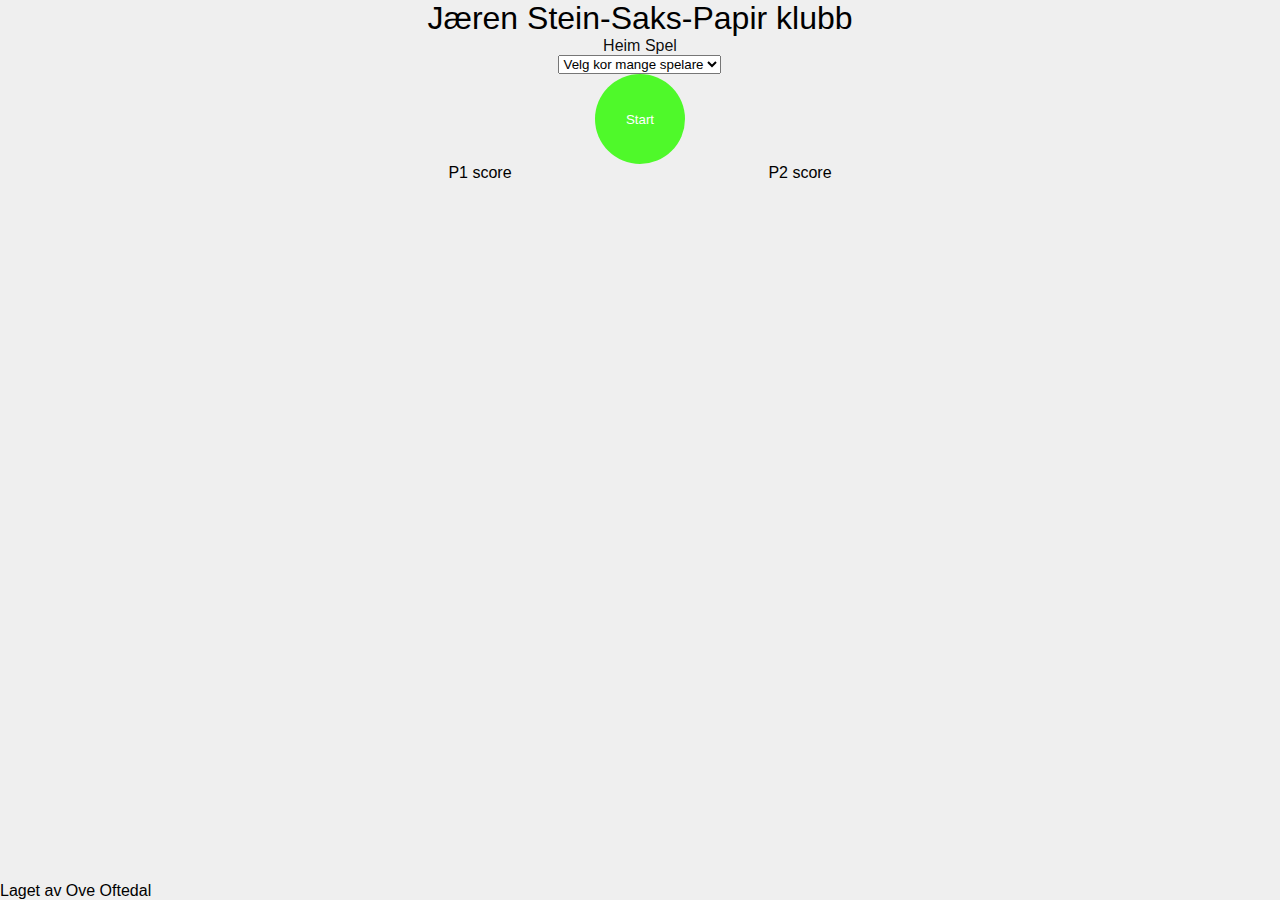
==== game.html @ 90b75290 "don't remember" ====
<!DOCTYPE html>
<html lang="en">

<head>
  <meta charset="UTF-8">
  <meta name="viewport" content="width=device-width, initial-scale=1.0">
  <meta http-equiv="X-UA-Compatible" content="ie=edge">
  <title>SSP</title>
  <link rel="stylesheet" href="game.css">
</head>

<body>
  <div id="wrapper">
    <header>
      <h1>Jæren Stein-Saks-Papir klubb</h1>
    </header>
    <nav>
      <ul>
        <li><a href="index.html">Heim</a></li>
        <li><a href="game.html">Spel</a></li>
      </ul>
    </nav>
    <div id="options">
      <form>
        <select id="gamemode">
          <option selected disabled>Velg kor mange spelare</option>
          <option value="p1">P1 VS CPU</option>
          <option value="p2">P1 VS P2</option>
        </select>
        <button type="button" id="start" disabled>Start</button>
      </form>
    </div>
    <div id="imgp1">
      <img src="" alt="" id="img-p1">
    </div>
    <div id="imgp2">
      <img src="" alt="" id="img-p2">
    </div>
    <div id="countdown">
      <p id="countdownNumber"></p>
      <img src="" alt="" id="countdownImage">
    </div>
    <div id="score1">P1 score<p id="score1-display"></p>
    </div>
    <div id="score2">P2 score<p id="score2-display"></p>
    </div>
    <footer>Laget av Ove Oftedal</footer>
  </div>

</body>

</html>
<script src="vsCPU.js" charset="utf-8"></script>
<script src="effective.js" charset="utf-8"></script>
<script type="text/javascript">
  var gamemode = document.getElementById('gamemode');
  var btnStart = document.getElementById('start');
  var countdown = document.getElementById('countdownNumber');
  var imgp1 = document.getElementById('img-p1');
  var imgp2 = document.getElementById('img-p2');
  var countdownImage = document.getElementById('countdownImage');
  var scorep1 = 0;
  var scorep2 = 0;
  var score1 = document.getElementById('score1-display');
  var score2 = document.getElementById('score2-display');

  //change button to enabled when choosing a gamemode
  gamemode.onchange = function() {
    if (gamemode.value == "p1" || gamemode.value == "p2") {
      btnStart.disabled = false;
    } else {
      btnStart.disabled = true;
    }
  }

  function countDown() {
    switch (i) {
      case 2:
        countdown.innerHTML = "Stein";
        countdownImage.src = "assets/rock.svg";
        break;
      case 1:
        countdown.innerHTML = "Saks";
        countdownImage.src = "assets/scissors.svg";
        break;
      case 0:
        countdown.innerHTML = "Papir";
        countdownImage.src = "assets/paper.svg";

        break;
      default:

    }
    i--
  }

  function click() {
    countdownImage.classList.add('up-and-down')
    selected1 = "";
    selected2 = "";
    btnStart.disabled = true;
    imgp1.src = "";
    imgp2.src = "";
    btnStart.style.backgroundColor = "red";
    interval = setInterval(function() {
      if (keyA == true) {
        selected1 = "rock";
      }
      if (keyS == true) {
        selected1 = "scissors";
      }
      if (keyD == true) {
        selected1 = "paper";
      }
      if (arrowLeft == true) {
        selected2 = "rock";
      }
      if (arrowDown == true) {
        selected2 = "scissors";
      }
      if (arrowRight == true) {
        selected2 = "paper";
      }
      console.log(`P1: ${selected1} P2: ${selected2}`);
    }, 1000 / 60)
    //Check 60 times a second what p1 has selected
    //Clear images

    window.setTimeout(function() {
      game()
    }, 3000);
    i = 2
    //Countdown
    window.setTimeout(countDown, 1000);

    window.setTimeout(countDown, 2000);

    window.setTimeout(countDown, 3000);

  }
  /*
  btnStart.onclick = function() {
    click();
  }*/
  function chickenDinner(target) {
    target.style.backgroundColor = "green"
  }

  function game() {
    if (gamemode.value == "p1") {
      var p2 = "cpu"
      selected2 = cpu();
    } else {
      var p2 = "p2"
    }
    clearInterval(interval);
    //Check that something was inputted
    if (selected1, selected2 != "" && selected1, selected2 != null) {
      imgp1.src = `assets/${selected1}.svg`
      imgp2.src = `assets/${selected2}.svg`
      //Check if p1 won
      if (window[selected1].effective[0] == selected2) {
        scorep1++
        score1.innerHTML = scorep1
        //alert("P1 WINS! with " + selected1 + " : " + selected2)
      }
      //Check if p2 won
      else if (window[selected2].effective[0] == selected1) {
        scorep2++
        score2.innerHTML = scorep2
        //alert("P2 WINS! with " + selected2 + " : " + selected1)
      }
      //If not P1 or P2, then it is a tie
      else {
        //alert("It's a tie! " + selected1 + " : " + selected2)
      }
    } else {
      alert("Velg ein")
    }
    btnStart.style.backgroundColor = "#4ff92a";
    btnStart.disabled = false;
  }
</script>
---- game.css ----
body {
  margin: 0;
  padding: 0;
  background-color: #efefef;
  font-family: "Roboto", sans-serif;
}

#wrapper {
  display: grid;
  width: 100vw;
  min-height: 100vh;
  overflow-x: hidden;
  /*
  12 1fractions for å kunne ha eit litt whitespace mellom
  innholdet på nettsiden og enden av nettlesaren
  */
  grid-template-columns: repeat(12, 1fr);
  grid-template-rows: auto auto auto auto 1fr auto;
  grid-template-areas:
    "header header header header header header header header header header header header"
    "nav nav nav nav nav nav nav nav nav nav nav nav"
    ". . . . . options options . . . . ."
    ". . . . score1 countdown countdown score2 . . . ."
    ". imgp1 imgp1 imgp1 main main main main imgp2 imgp2 imgp2 ."
    "footer footer footer footer footer footer footer footer footer footer footer footer";
}

header {
  grid-area: header;
  text-align: center;
}

nav {
  grid-area: nav;
}

#main {
  grid-area: main;
}

#imgp1 {
  grid-area: imgp1;
  max-width: 20vw;
  height: auto;
}


#imgp2 {
  grid-area: imgp2;
  max-width: 20vw;
  height: auto;
}

#options {
  grid-area: options;
  text-align: center;
}

#countdown {
  grid-area: countdown;
  text-align: center;
}

#score1 {
  grid-area: score1;
  text-align: center;
}

#score2 {
  grid-area: score2;
  text-align: center;
}

footer {
  grid-area: footer;
}

nav {
  margin: 0;
  padding: 0;
  text-align: center;
}

nav ul {
  list-style-type: none;
  margin: 0;
  padding: 0;
}

nav li {
  display: inline;
  padding: 0;
  margin: 0;
}

li a {
  text-align: center;
  text-decoration: none;
  color: rgba(0, 0, 0, 0.95);
  display: inline;
}

h1, h2, h3, h4, h5, h6 {
  padding: 0;
  margin: 0;
}

h1 {
  font-weight: 500;
}

h3 {
  font-weight: 400;
  color: rgba(0, 0, 0, 0.85)
}

p {
  font-weight: 300;
  color: rgba(0, 0, 0, 0.8);
  text-align: center;
}

#countdownImage {
  max-width: 5vw;
  height: auto;
}

#start {
  border-radius: 50%;
  height: 10vh;
  width: 10vh;
  border: 0;
  background-color: #4ff92a;
  color: white;
  cursor: pointer;
}

.up-and-down {
  animation-name: up-and-down;
  animation-duration: 1s;
  animation-iteration-count: 3;
  animation-fill-mode: forwards;
}
@keyframes up-and-down {
  0% {
    transform: translateY(0%);
  }
  50% {
    transform: translateY(1vh);
  }
  100% {
    transform: translateY(-1vh);
  }
}


#start:hover {
  animation: greenToRed 0.3s ease-in-out forwards;
}

@keyframes greenToRed {
  from {
    background-color: #4ff92a;
  }

  to {
    background-color: #33ea0b;
  }
}
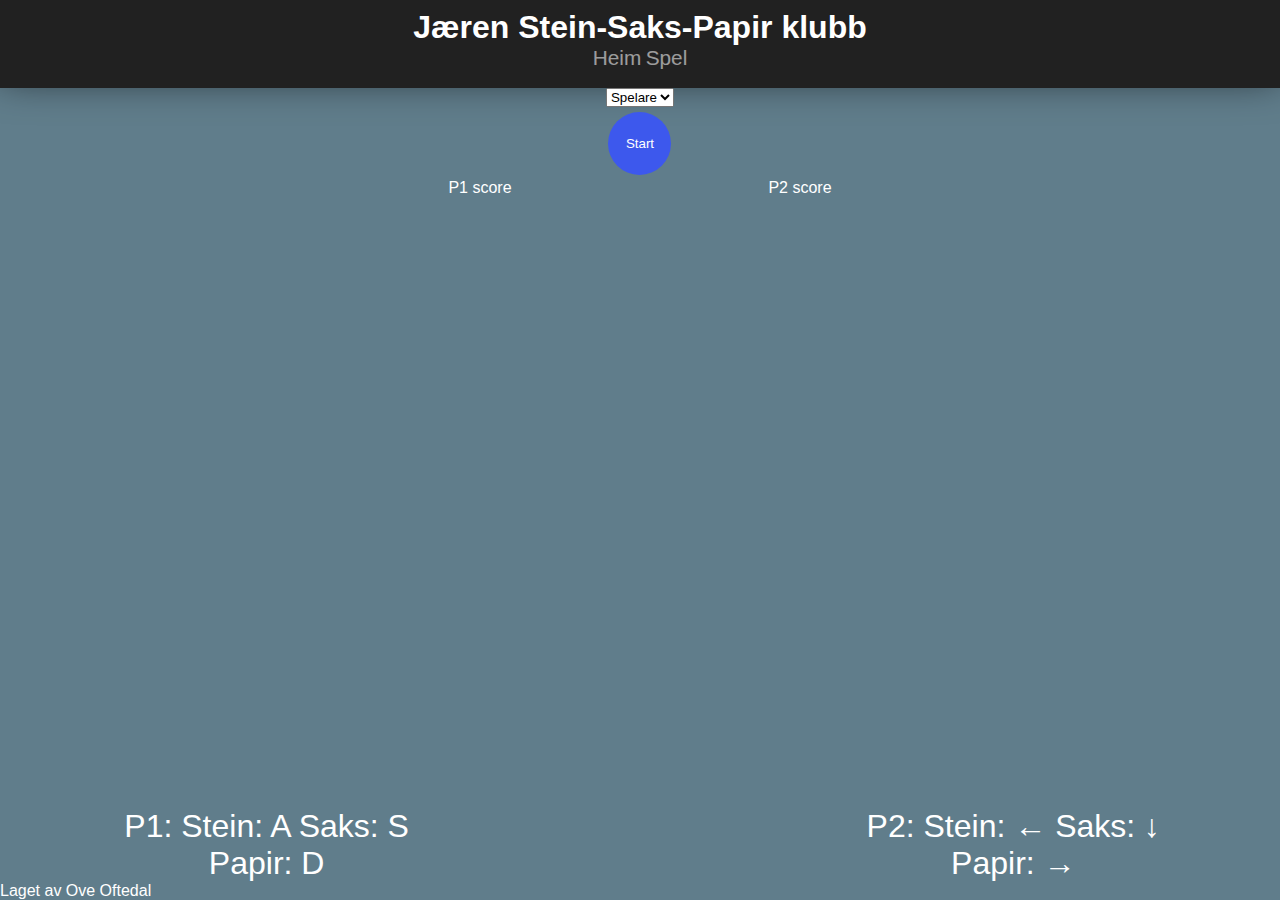
==== commit b1042872: "Cleanup and added tutorial for keybindings" ====
--- a/game.html
+++ b/game.html
@@ -13,22 +13,24 @@
   <div id="wrapper">
     <header>
       <h1>Jæren Stein-Saks-Papir klubb</h1>
+      <nav>
+        <ul>
+          <li><a href="index.html">Heim</a></li>
+          <li><a href="game.html">Spel</a></li>
+        </ul>
+      </nav>
     </header>
-    <nav>
-      <ul>
-        <li><a href="index.html">Heim</a></li>
-        <li><a href="game.html">Spel</a></li>
-      </ul>
-    </nav>
     <div id="options">
       <form>
         <select id="gamemode">
-          <option selected disabled>Velg kor mange spelare</option>
-          <option value="p1">P1 VS CPU</option>
-          <option value="p2">P1 VS P2</option>
+          <option selected disabled>Spelare</option>
+          <option value="p1">P1</option>
+          <option value="p2">P2</option>
         </select>
-        <button type="button" id="start" disabled>Start</button>
       </form>
+    </div>
+    <div id="start-button">
+      <button type="button" id="start" disabled>Start</button>
     </div>
     <div id="imgp1">
       <img src="" alt="" id="img-p1">
@@ -44,14 +46,17 @@
     </div>
     <div id="score2">P2 score<p id="score2-display"></p>
     </div>
+    <div id="win">
+    </div>
+    <div id="key1">P1: Stein: A Saks: S Papir: D</div>
+    <div id="key2">P2: Stein: &larr; Saks: &darr; Papir: &rarr;</div>
     <footer>Laget av Ove Oftedal</footer>
   </div>
 
 </body>
 
 </html>
-<script src="vsCPU.js" charset="utf-8"></script>
-<script src="effective.js" charset="utf-8"></script>
+<script src="controls.js" charset="utf-8"></script>
 <script type="text/javascript">
   var gamemode = document.getElementById('gamemode');
   var btnStart = document.getElementById('start');
@@ -63,6 +68,20 @@
   var scorep2 = 0;
   var score1 = document.getElementById('score1-display');
   var score2 = document.getElementById('score2-display');
+  var win = document.getElementById('win');
+  var rock = {
+    "name": "stein",
+    "effective": "scissors"
+  }
+  var paper = {
+    "name": "papir",
+    "effective": "rock"
+  }
+  var scissors = {
+    "name": "Saks",
+    "effective": "paper"
+  }
+
 
   //change button to enabled when choosing a gamemode
   gamemode.onchange = function() {
@@ -95,89 +114,112 @@
   }
 
   function click() {
-    countdownImage.classList.add('up-and-down')
-    selected1 = "";
-    selected2 = "";
-    btnStart.disabled = true;
-    imgp1.src = "";
-    imgp2.src = "";
-    btnStart.style.backgroundColor = "red";
-    interval = setInterval(function() {
-      if (keyA == true) {
-        selected1 = "rock";
-      }
-      if (keyS == true) {
-        selected1 = "scissors";
-      }
-      if (keyD == true) {
-        selected1 = "paper";
-      }
-      if (arrowLeft == true) {
-        selected2 = "rock";
-      }
-      if (arrowDown == true) {
-        selected2 = "scissors";
-      }
-      if (arrowRight == true) {
-        selected2 = "paper";
-      }
-      console.log(`P1: ${selected1} P2: ${selected2}`);
-    }, 1000 / 60)
-    //Check 60 times a second what p1 has selected
-    //Clear images
-
-    window.setTimeout(function() {
-      game()
-    }, 3000);
-    i = 2
-    //Countdown
-    window.setTimeout(countDown, 1000);
-
-    window.setTimeout(countDown, 2000);
-
-    window.setTimeout(countDown, 3000);
-
-  }
-  /*
-  btnStart.onclick = function() {
-    click();
-  }*/
-  function chickenDinner(target) {
-    target.style.backgroundColor = "green"
-  }
+    if (!btnStart.disabled) {
+      countdownImage.classList.add('up-and-down')
+      selected1 = "";
+      selected2 = "";
+      btnStart.disabled = true;
+      gamemode.disabled = true;
+      imgp1.src = "";
+      imgp2.src = "";
+      countdownImage.src = "";
+      win.innerHTML = "";
+      btnStart.style.backgroundColor = "#607D8B";
+      //Checking input every 60 second and updating the image if player 1 is selected
+      interval = setInterval(function() {
+        if (gamemode.value == "p1") {
+          if (keyA == true) {
+            selected1 = "rock";
+            imgp1.src = `assets/${selected1}.svg`
+          }
+          if (keyS == true) {
+            selected1 = "scissors";
+            imgp1.src = `assets/${selected1}.svg`
+          }
+          if (keyD == true) {
+            selected1 = "paper";
+            imgp1.src = `assets/${selected1}.svg`
+          }
+        } else {
+
+          if (keyA == true) {
+            selected1 = "rock";
+          }
+          if (keyS == true) {
+            selected1 = "scissors";
+          }
+          if (keyD == true) {
+            selected1 = "paper";
+          }
+          if (arrowLeft == true) {
+            selected2 = "rock";
+          }
+          if (arrowDown == true) {
+            selected2 = "scissors";
+          }
+          if (arrowRight == true) {
+            selected2 = "paper";
+          }
+        }
+      }, 1000 / 60)
+      //Check 60 times a second what p1 has selected
+      //Clear images
+
+      window.setTimeout(function() {
+        game()
+      }, 3000);
+      i = 2
+      //Countdown
+      window.setTimeout(countDown, 0);
+
+      window.setTimeout(countDown, 1000);
+
+      window.setTimeout(countDown, 2000);
+    }
+  }
+
+  btnStart.onclick = click;
+
 
   function game() {
+    clearInterval(interval);
     if (gamemode.value == "p1") {
       var p2 = "cpu"
       selected2 = cpu();
     } else {
       var p2 = "p2"
     }
-    clearInterval(interval);
     //Check that something was inputted
-    if (selected1, selected2 != "" && selected1, selected2 != null) {
+    if (window[selected1] != null && window[selected2] != null) {
       imgp1.src = `assets/${selected1}.svg`
       imgp2.src = `assets/${selected2}.svg`
       //Check if p1 won
-      if (window[selected1].effective[0] == selected2) {
+      if (window[selected1].effective == selected2) {
         scorep1++
+        imgp1.classList.add('winning');
         score1.innerHTML = scorep1
-        //alert("P1 WINS! with " + selected1 + " : " + selected2)
+        win.innerHTML = "P1 VANT"
+
       }
       //Check if p2 won
-      else if (window[selected2].effective[0] == selected1) {
-        scorep2++
-        score2.innerHTML = scorep2
-        //alert("P2 WINS! with " + selected2 + " : " + selected1)
-      }
-      //If not P1 or P2, then it is a tie
-      else {
-        //alert("It's a tie! " + selected1 + " : " + selected2)
+      else if (window[selected2].effective == selected1) {
+        scorep2++;
+        imgp2.classList.add('winning');
+        score2.innerHTML = scorep2;
+        win.innerHTML = "P2 VANT";
+      } else {
+        win.innerHTML = "Uavgjort"
       }
     } else {
       alert("Velg ein")
     }
-    btnStart.style.backgroundColor = "#4ff92a";
+    btnStart.style.backgroundColor = "#3d58ed";
+    countdownImage.classList.remove('up-and-down')
+    setTimeout(function() {
+      imgp1.classList.remove('winning');
+      imgp2.classList.remove('winning');
+    }, 2000)
     btnStart.disabled = false;
+    gamemode.disabled = false;
   }
 </script>
--- a/game.css
+++ b/game.css
@@ -1,8 +1,13 @@
 body {
   margin: 0;
   padding: 0;
+  /*
   background-color: #efefef;
+  background-image: linear-gradient(180deg, #212121, #607D8B);
+  */
+    background-color: #607D8B;
   font-family: "Roboto", sans-serif;
+  color: white;
 }
 
 #wrapper {
@@ -15,27 +20,45 @@
   innholdet på nettsiden og enden av nettlesaren
   */
   grid-template-columns: repeat(12, 1fr);
-  grid-template-rows: auto auto auto auto 1fr auto;
+  grid-template-rows: auto auto auto auto 1fr auto auto;
   grid-template-areas:
     "header header header header header header header header header header header header"
-    "nav nav nav nav nav nav nav nav nav nav nav nav"
     ". . . . . options options . . . . ."
+    ". . . . . start start . . . . ."
     ". . . . score1 countdown countdown score2 . . . ."
-    ". imgp1 imgp1 imgp1 main main main main imgp2 imgp2 imgp2 ."
+    ". imgp1 imgp1 imgp1 . win win . imgp2 imgp2 imgp2 ."
+    ". key1 key1 key1 . . . . key2 key2 key2 ."
     "footer footer footer footer footer footer footer footer footer footer footer footer";
 }
 
 header {
   grid-area: header;
   text-align: center;
+  background-color: #212121;
+  padding-top: 1vh;
+  padding-bottom: 2vh;
+  box-shadow: 0px -12px 42px 0px rgba(0,0,0,0.75);
 }
 
 nav {
   grid-area: nav;
 }
-
-#main {
-  grid-area: main;
+#key1 {
+  grid-area: key1;
+}
+#key2 {
+  grid-area: key2;
+}
+#key1, #key2 {
+  text-align: center;
+  font-size: 2em;
+}
+
+#win {
+  grid-area: win;
+  text-align: center;
+  font-size: 3em;
+  margin-top: 1vh;
 }
 
 #imgp1 {
@@ -43,7 +66,12 @@
   max-width: 20vw;
   height: auto;
 }
-
+#start-button {
+  grid-area: start;
+  display: flex;
+  justify-content: center;
+  margin: 0.5vh
+}
 
 #imgp2 {
   grid-area: imgp2;
@@ -96,8 +124,27 @@
 li a {
   text-align: center;
   text-decoration: none;
-  color: rgba(0, 0, 0, 0.95);
+  /*color: rgba(0, 0, 0, 0.95);*/
+  color: #efefef;
+  opacity: 0.6;
   display: inline;
+  font-size: 1.3em;
+}
+li a:hover {
+  animation-name: slight-opacity;
+  animation-duration: 100ms;
+  animation-fill-mode: forwards;
+  animation-timing-function: ease-in-out;
+  animation-iteration-count: 1;
+
+}
+@keyframes slight-opacity {
+  from {
+    opacity: 0.6;
+  }
+  to {
+    opacity: 1;
+  }
 }
 
 h1, h2, h3, h4, h5, h6 {
@@ -106,17 +153,13 @@
 }
 
 h1 {
-  font-weight: 500;
-}
-
-h3 {
-  font-weight: 400;
-  color: rgba(0, 0, 0, 0.85)
+  font-weight: 600;
 }
 
 p {
   font-weight: 300;
-  color: rgba(0, 0, 0, 0.8);
+  color: white;
+  opacity: 0.8;
   text-align: center;
 }
 
@@ -127,10 +170,10 @@
 
 #start {
   border-radius: 50%;
-  height: 10vh;
-  width: 10vh;
+  height: 7vh;
+  width: 7vh;
   border: 0;
-  background-color: #4ff92a;
+  background-color: #3d58ed;
   color: white;
   cursor: pointer;
 }
@@ -154,16 +197,43 @@
 }
 
 
+
+
 #start:hover {
-  animation: greenToRed 0.3s ease-in-out forwards;
-}
-
-@keyframes greenToRed {
+  animation: activate 0.3s ease-in-out forwards;
+}
+
+@keyframes activate {
   from {
-    background-color: #4ff92a;
+    background-color: #3d58ed;
   }
 
   to {
-    background-color: #33ea0b;
-  }
-}
+    background-color: #536DFE;
+  }
+}
+
+.winning {
+  animation-name: winning;
+  animation-duration: 2s;
+  animation-iteration-count: 1;
+  animation-fill-mode: forwards;
+}
+
+@keyframes winning {
+  0% {
+    transform: translateY(0vh);
+  }
+  5% {
+    transform: translateY(-25vh);
+  }
+  35% {
+    transform: translateY(0vh);
+  }
+  50% {
+    transform: translateY(-15vh);
+  }
+  100% {
+    transform: translateY(0vh);
+  }
+}
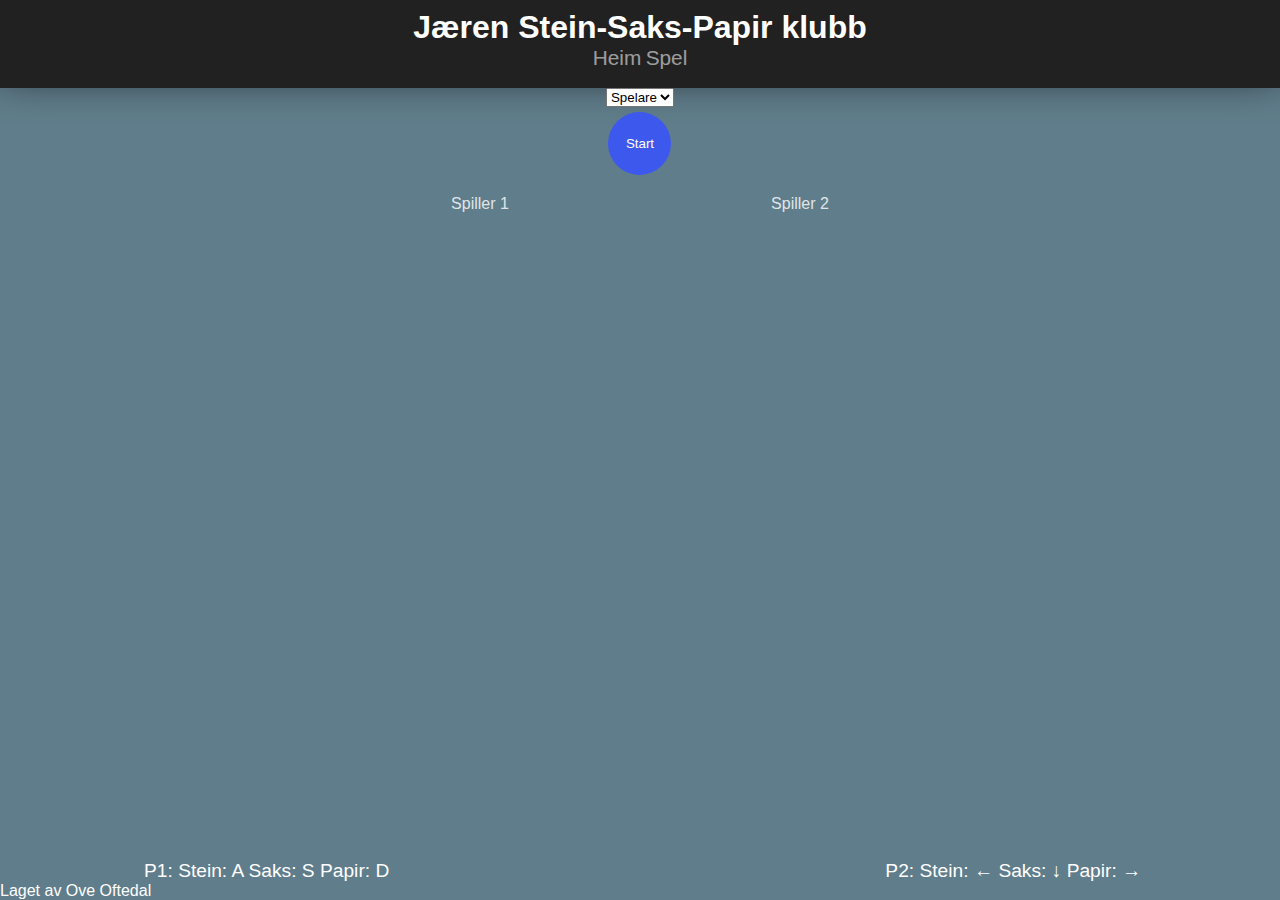
==== commit c3d5662e: "Added able to choose names" ====
--- a/game.html
+++ b/game.html
@@ -24,8 +24,8 @@
       <form>
         <select id="gamemode">
           <option selected disabled>Spelare</option>
-          <option value="p1">P1</option>
-          <option value="p2">P2</option>
+          <option value="p1">PvE</option>
+          <option value="p2">PvP</option>
         </select>
       </form>
     </div>
@@ -42,9 +42,9 @@
       <p id="countdownNumber"></p>
       <img src="" alt="" id="countdownImage">
     </div>
-    <div id="score1">P1 score<p id="score1-display"></p>
-    </div>
-    <div id="score2">P2 score<p id="score2-display"></p>
+    <div id="score1"><p id="user1" data-info="Spiller 1">Spiller 1</p><p id="score1-display"></p>
+    </div>
+    <div id="score2"><p id="user2" data-info="Spiller 2">Spiller 2</p><p id="score2-display"></p>
     </div>
     <div id="win">
     </div>
@@ -69,6 +69,10 @@
   var score1 = document.getElementById('score1-display');
   var score2 = document.getElementById('score2-display');
   var win = document.getElementById('win');
+  var user1 = document.getElementById('user1');
+  var user2 = document.getElementById('user2');
+  var runningName = false;
+  //Objects with what is effective, used for checking who wins a round
   var rock = {
     "name": "stein",
     "effective": "scissors"
@@ -81,8 +85,26 @@
     "name": "Saks",
     "effective": "paper"
   }
-
-
+  let rock = "paper"
+
+  function setName() {
+    runningName = true
+    var username = prompt(`${this.getAttribute("data-info")} navn:`);
+    if (username != "") {
+      this.innerHTML = username;
+    }
+    runningName = false;
+  }
+  user1.onclick = setName;
+  user2.onclick = setName;
+
+  //CPU
+  function cpu() {
+    var rand = Math.floor(Math.random() * (4 - 1)) + 1;
+    return rand == 1 ? "rock"
+         : rand == 2 ? "scissors"
+         : "paper"
+  }
   //change button to enabled when choosing a gamemode
   gamemode.onchange = function() {
     if (gamemode.value == "p1" || gamemode.value == "p2") {
@@ -91,7 +113,7 @@
       btnStart.disabled = true;
     }
   }
-
+  //function for changing images depending on how many seconds are left
   function countDown() {
     switch (i) {
       case 2:
@@ -112,10 +134,12 @@
     }
     i--
   }
-
+  //Start of the whole sequence of functions
   function click() {
     if (!btnStart.disabled) {
+      //starting countdown animation
       countdownImage.classList.add('up-and-down')
+      //Resetting images and disabling buttons
       selected1 = "";
       selected2 = "";
       btnStart.disabled = true;
@@ -124,9 +148,13 @@
       imgp2.src = "";
       countdownImage.src = "";
       win.innerHTML = "";
+      if (gamemode.value == "p1") {
+        user2.innerHTML = "CPU"
+      }
       btnStart.style.backgroundColor = "#607D8B";
       //Checking input every 60 second and updating the image if player 1 is selected
       interval = setInterval(function() {
+        //Real time update of user choice if there is only one player
         if (gamemode.value == "p1") {
           if (keyA == true) {
             selected1 = "rock";
@@ -177,24 +205,28 @@
       window.setTimeout(countDown, 2000);
     }
   }
-
+  //Start button
   btnStart.onclick = click;
 
 
   function game() {
+    //stop interval checking user choice
     clearInterval(interval);
     if (gamemode.value == "p1") {
-      var p2 = "cpu"
+      var p2 = "CPU"
+      //get computer choice
       selected2 = cpu();
     } else {
-      var p2 = "p2"
+      var p2 = "P2"
     }
     //Check that something was inputted
     if (window[selected1] != null && window[selected2] != null) {
+      //Set appropriate images based on user(s) choice
       imgp1.src = `assets/${selected1}.svg`
       imgp2.src = `assets/${selected2}.svg`
       //Check if p1 won
       if (window[selected1].effective == selected2) {
+        //reward p1
         scorep1++
         imgp1.classList.add('winning');
         score1.innerHTML = scorep1
@@ -203,22 +235,25 @@
       }
       //Check if p2 won
       else if (window[selected2].effective == selected1) {
+        //reward p2
         scorep2++;
         imgp2.classList.add('winning');
         score2.innerHTML = scorep2;
-        win.innerHTML = "P2 VANT";
+        win.innerHTML = `${p2} VANT`;
       } else {
         win.innerHTML = "Uavgjort"
       }
     } else {
       alert("Velg ein")
     }
+    //Reset animation classes
     btnStart.style.backgroundColor = "#3d58ed";
     countdownImage.classList.remove('up-and-down')
     setTimeout(function() {
       imgp1.classList.remove('winning');
       imgp2.classList.remove('winning');
     }, 2000)
+    //reenable buttons
     btnStart.disabled = false;
     gamemode.disabled = false;
   }
--- a/game.css
+++ b/game.css
@@ -1,11 +1,7 @@
 body {
   margin: 0;
   padding: 0;
-  /*
-  background-color: #efefef;
-  background-image: linear-gradient(180deg, #212121, #607D8B);
-  */
-    background-color: #607D8B;
+  background-color: #607D8B;
   font-family: "Roboto", sans-serif;
   color: white;
 }
@@ -51,7 +47,7 @@
 }
 #key1, #key2 {
   text-align: center;
-  font-size: 2em;
+  font-size: 1.2em;
 }
 
 #win {
@@ -60,9 +56,21 @@
   font-size: 3em;
   margin-top: 1vh;
 }
+#user1, #user2 {
+  cursor: pointer;
+}
 
 #imgp1 {
   grid-area: imgp1;
+}
+#imgp2 {
+  grid-area: imgp2;
+}
+#imgp1, #imgp2 {
+  display: flex;
+  justify-content: center;
+}
+#img-p1, #img-p2 {
   max-width: 20vw;
   height: auto;
 }
@@ -73,11 +81,6 @@
   margin: 0.5vh
 }
 
-#imgp2 {
-  grid-area: imgp2;
-  max-width: 20vw;
-  height: auto;
-}
 
 #options {
   grid-area: options;
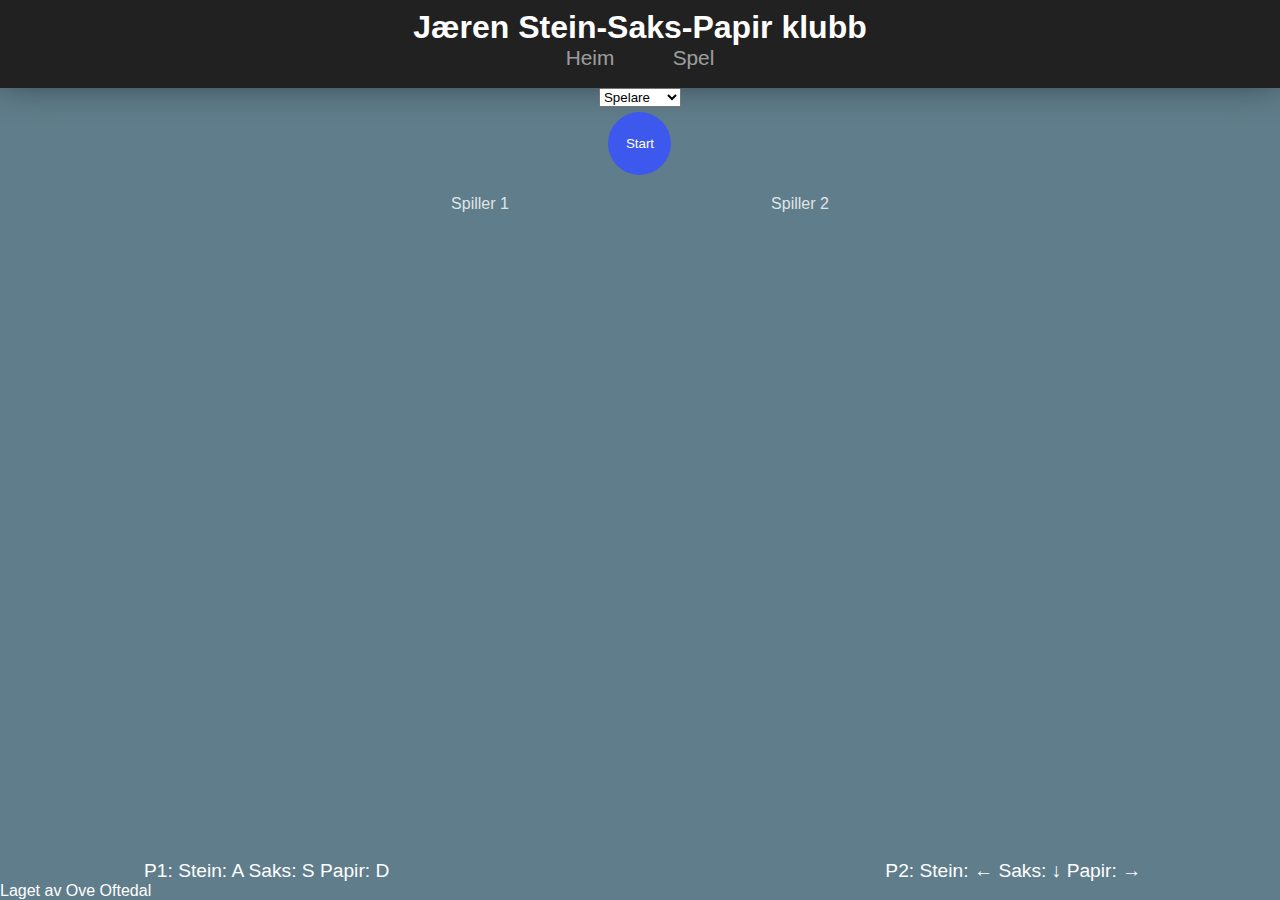
==== commit 36729758: "DONE" ====
--- a/game.html
+++ b/game.html
@@ -21,11 +21,12 @@
       </nav>
     </header>
     <div id="options">
+      <!--Player choice-->
       <form>
         <select id="gamemode">
           <option selected disabled>Spelare</option>
-          <option value="p1">PvE</option>
-          <option value="p2">PvP</option>
+          <option value="p1">1 spelar</option>
+          <option value="p2">2 spelarar</option>
         </select>
       </form>
     </div>
@@ -42,12 +43,19 @@
       <p id="countdownNumber"></p>
       <img src="" alt="" id="countdownImage">
     </div>
-    <div id="score1"><p id="user1" data-info="Spiller 1">Spiller 1</p><p id="score1-display"></p>
-    </div>
-    <div id="score2"><p id="user2" data-info="Spiller 2">Spiller 2</p><p id="score2-display"></p>
-    </div>
+    <!--score1 is name of player,. score1-display is count of wins-->
+    <div id="score1">
+      <p id="user1" data-info="Spiller 1">Spiller 1</p>
+      <p id="score1-display"></p>
+    </div>
+    <div id="score2">
+      <p id="user2" data-info="Spiller 2">Spiller 2</p>
+      <p id="score2-display"></p>
+    </div>
+    <!--Victory message-->
     <div id="win">
     </div>
+    <!--Tutorial-->
     <div id="key1">P1: Stein: A Saks: S Papir: D</div>
     <div id="key2">P2: Stein: &larr; Saks: &darr; Papir: &rarr;</div>
     <footer>Laget av Ove Oftedal</footer>
@@ -85,12 +93,10 @@
     "name": "Saks",
     "effective": "paper"
   }
-  let rock = "paper"
-
   function setName() {
     runningName = true
     var username = prompt(`${this.getAttribute("data-info")} navn:`);
-    if (username != "") {
+    if (username != "" && username != null) {
       this.innerHTML = username;
     }
     runningName = false;
@@ -98,13 +104,6 @@
   user1.onclick = setName;
   user2.onclick = setName;
 
-  //CPU
-  function cpu() {
-    var rand = Math.floor(Math.random() * (4 - 1)) + 1;
-    return rand == 1 ? "rock"
-         : rand == 2 ? "scissors"
-         : "paper"
-  }
   //change button to enabled when choosing a gamemode
   gamemode.onchange = function() {
     if (gamemode.value == "p1" || gamemode.value == "p2") {
@@ -112,6 +111,13 @@
     } else {
       btnStart.disabled = true;
     }
+  }
+  //CPU
+  function cpu() {
+    var rand = Math.floor(Math.random() * (4 - 1)) + 1;
+    return rand == 1 ? "rock" :
+    rand == 2 ? "scissors" :
+    "paper"
   }
   //function for changing images depending on how many seconds are left
   function countDown() {
--- a/game.css
+++ b/game.css
@@ -33,46 +33,17 @@
   background-color: #212121;
   padding-top: 1vh;
   padding-bottom: 2vh;
-  box-shadow: 0px -12px 42px 0px rgba(0,0,0,0.75);
+  box-shadow: 0px -12px 42px 0px rgba(0, 0, 0, 0.75);
 }
 
 nav {
   grid-area: nav;
 }
-#key1 {
-  grid-area: key1;
-}
-#key2 {
-  grid-area: key2;
-}
-#key1, #key2 {
-  text-align: center;
-  font-size: 1.2em;
-}
-
-#win {
-  grid-area: win;
-  text-align: center;
-  font-size: 3em;
-  margin-top: 1vh;
-}
-#user1, #user2 {
-  cursor: pointer;
-}
-
-#imgp1 {
-  grid-area: imgp1;
-}
-#imgp2 {
-  grid-area: imgp2;
-}
-#imgp1, #imgp2 {
-  display: flex;
-  justify-content: center;
-}
-#img-p1, #img-p2 {
-  max-width: 20vw;
-  height: auto;
+
+
+#options {
+  grid-area: options;
+  text-align: center;
 }
 #start-button {
   grid-area: start;
@@ -81,16 +52,38 @@
   margin: 0.5vh
 }
 
-
-#options {
-  grid-area: options;
-  text-align: center;
-}
-
 #countdown {
   grid-area: countdown;
   text-align: center;
 }
+#countdownImage {
+  max-width: 5vw;
+  height: auto;
+}
+#imgp1 {
+  grid-area: imgp1;
+}
+
+#imgp2 {
+  grid-area: imgp2;
+}
+
+#imgp1, #imgp2 {
+  display: flex;
+  justify-content: center;
+}
+
+#img-p1, #img-p2 {
+  min-width: 20vw;
+  height: auto;
+}
+
+
+#user1, #user2 {
+  cursor: pointer;
+}
+
+
 
 #score1 {
   grid-area: score1;
@@ -102,9 +95,6 @@
   text-align: center;
 }
 
-footer {
-  grid-area: footer;
-}
 
 nav {
   margin: 0;
@@ -132,19 +122,22 @@
   opacity: 0.6;
   display: inline;
   font-size: 1.3em;
-}
+    margin: 3vh;
+}
+
 li a:hover {
   animation-name: slight-opacity;
   animation-duration: 100ms;
   animation-fill-mode: forwards;
   animation-timing-function: ease-in-out;
   animation-iteration-count: 1;
-
-}
+}
+
 @keyframes slight-opacity {
   from {
     opacity: 0.6;
   }
+
   to {
     opacity: 1;
   }
@@ -166,10 +159,6 @@
   text-align: center;
 }
 
-#countdownImage {
-  max-width: 5vw;
-  height: auto;
-}
 
 #start {
   border-radius: 50%;
@@ -187,20 +176,20 @@
   animation-iteration-count: 3;
   animation-fill-mode: forwards;
 }
+
 @keyframes up-and-down {
   0% {
     transform: translateY(0%);
   }
+
   50% {
     transform: translateY(1vh);
   }
+
   100% {
     transform: translateY(-1vh);
   }
 }
-
-
-
 
 #start:hover {
   animation: activate 0.3s ease-in-out forwards;
@@ -214,6 +203,13 @@
   to {
     background-color: #536DFE;
   }
+}
+
+#win {
+  grid-area: win;
+  text-align: center;
+  font-size: 3em;
+  margin-top: 1vh;
 }
 
 .winning {
@@ -227,16 +223,35 @@
   0% {
     transform: translateY(0vh);
   }
+
   5% {
     transform: translateY(-25vh);
   }
+
   35% {
     transform: translateY(0vh);
   }
+
   50% {
     transform: translateY(-15vh);
   }
+
   100% {
     transform: translateY(0vh);
   }
 }
+#key1 {
+  grid-area: key1;
+}
+
+#key2 {
+  grid-area: key2;
+}
+
+#key1, #key2 {
+  text-align: center;
+  font-size: 1.2em;
+}
+footer {
+  grid-area: footer;
+}
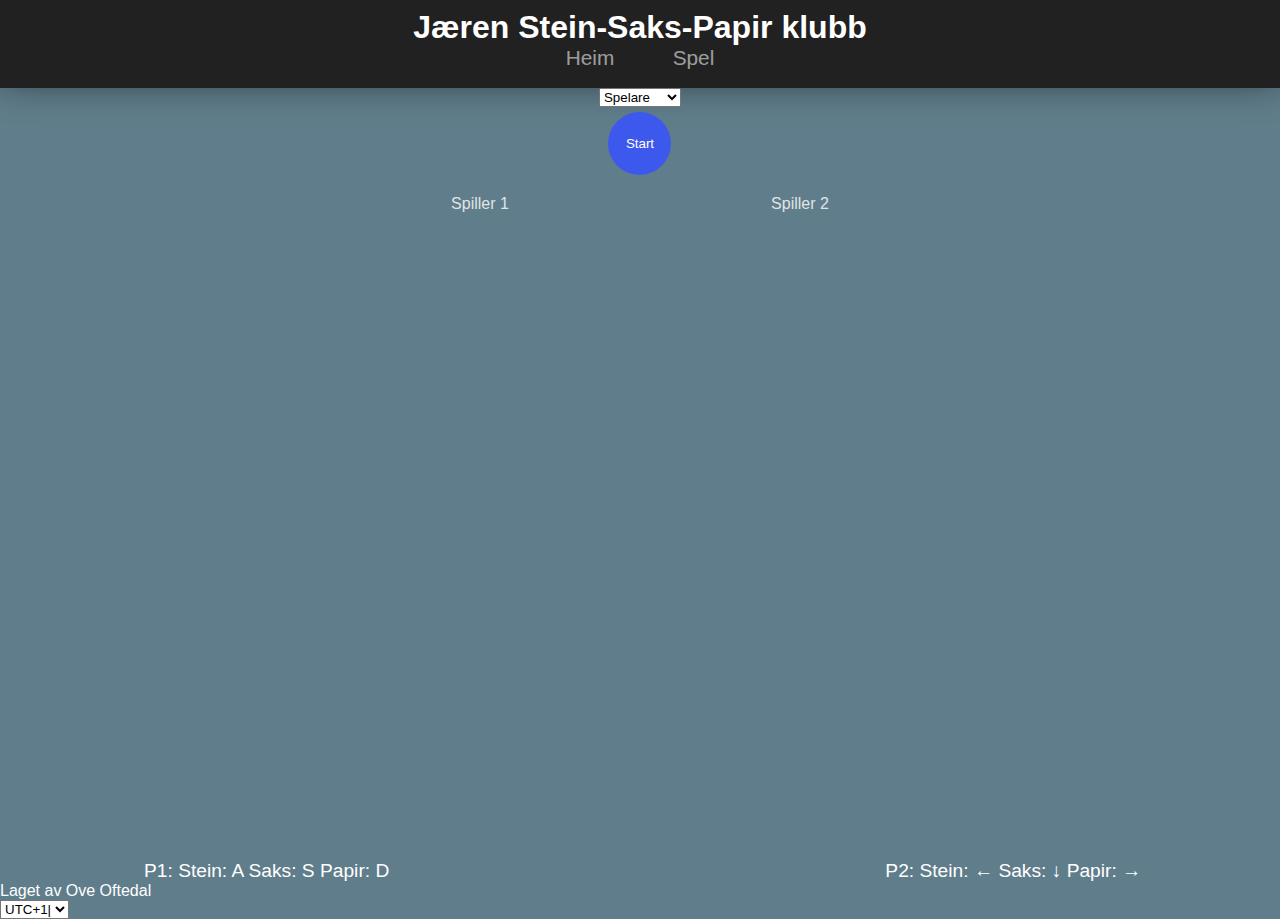
==== commit b10bf7bc: "Finished project, forgot to push lol" ====
--- a/game.html
+++ b/game.html
@@ -60,6 +60,10 @@
     <div id="key2">P2: Stein: &larr; Saks: &darr; Papir: &rarr;</div>
     <footer>Laget av Ove Oftedal</footer>
   </div>
+  <select class="" name="">
+    <option value="208">UTC+1|</option>
+  </select>
+
 
 </body>
 
